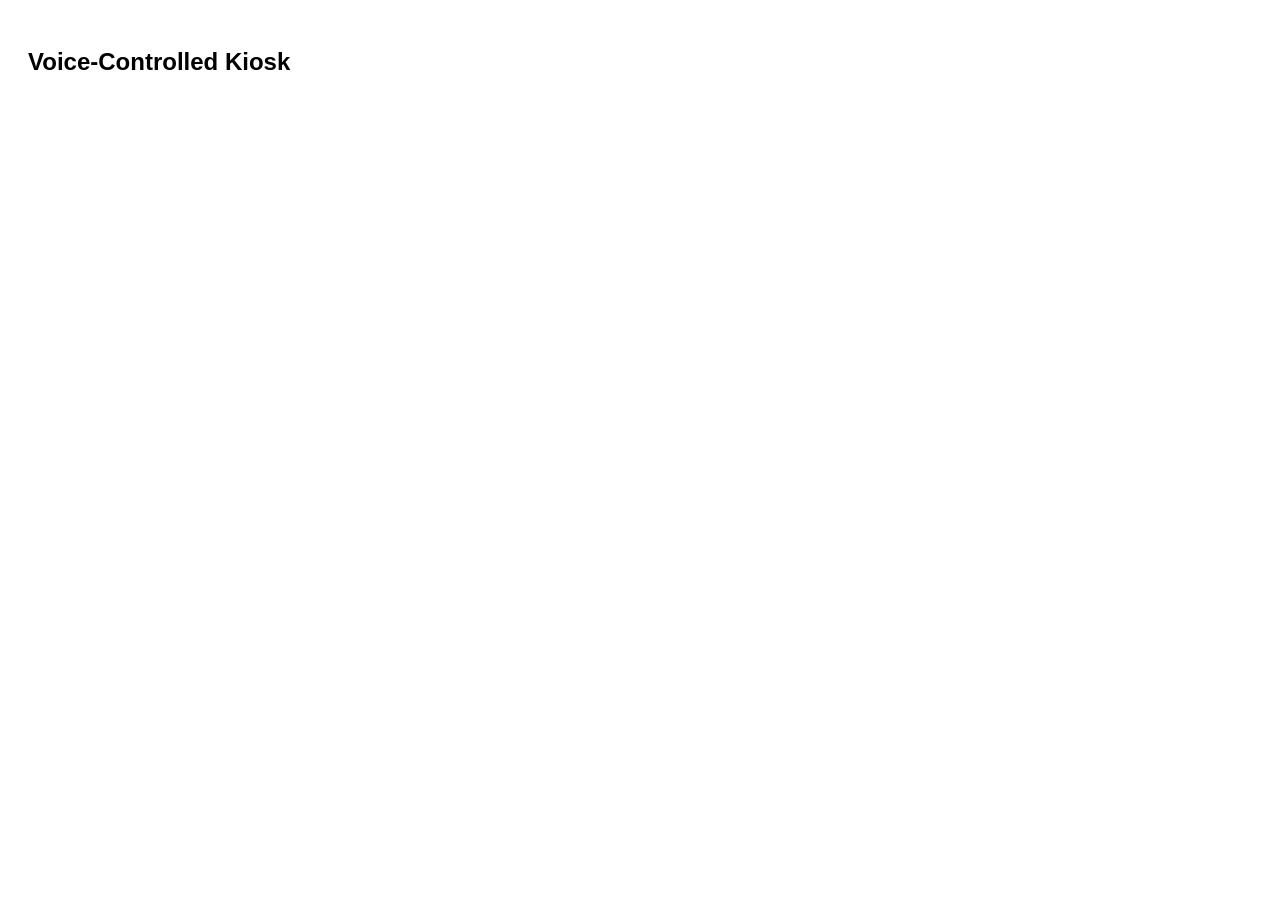
==== index.html @ 60353e55 "Python backend integration" ====
<!DOCTYPE html>
<html>
<head>
  <title>Voice Item Loader</title>
  <style>
    body { font-family: Arial; padding: 20px; }
    .item { border: 1px solid #ccc; padding: 10px; margin-top: 10px; border-radius: 6px; }
  </style>
</head>
<body>
  <h2>Voice-Controlled Kiosk</h2>
  <div id="items"></div>

  <script>
    const shownIds = new Set();

    async function fetchItem() {
      const res = await fetch('http://localhost:5000/latest_item');
      const data = await res.json();

      if (data.id && !shownIds.has(data.id)) {
        const div = document.createElement('div');
        div.className = 'item';
        div.innerHTML = `<h3>${data.name}</h3><p>₹${data.price}</p>`;
        document.getElementById("items").appendChild(div);
        shownIds.add(data.id);
      }
    }

    setInterval(fetchItem, 3000); // poll every 3s
  </script>
</body>
</html>
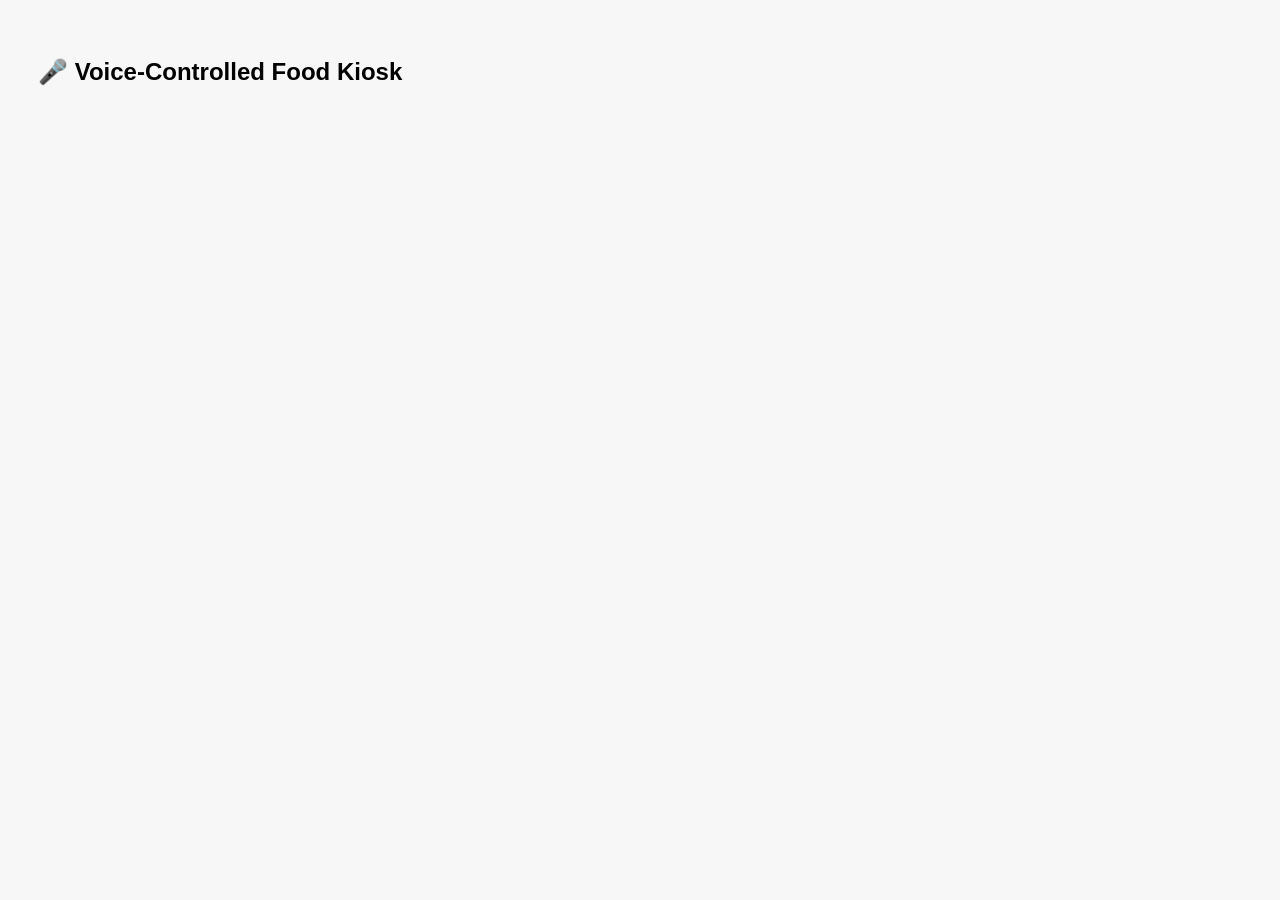
==== commit 2a030799: "item css changed" ====
--- a/index.html
+++ b/index.html
@@ -1,33 +1,90 @@
 <!DOCTYPE html>
 <html>
 <head>
-  <title>Voice Item Loader</title>
+  <title>Voice Item Kiosk</title>
   <style>
-    body { font-family: Arial; padding: 20px; }
-    .item { border: 1px solid #ccc; padding: 10px; margin-top: 10px; border-radius: 6px; }
+    body {
+      font-family: Arial, sans-serif;
+      padding: 30px;
+      background: #f7f7f7;
+    }
+
+    h2 {
+      margin-bottom: 20px;
+    }
+
+    .grid {
+      display: grid;
+      grid-template-columns: repeat(auto-fit, minmax(250px, 1fr));
+      gap: 20px;
+    }
+
+    .item {
+      background: white;
+      border-radius: 12px;
+      box-shadow: 0 4px 8px rgba(0, 0, 0, 0.1);
+      padding: 15px;
+      transition: transform 0.2s;
+    }
+
+    .item:hover {
+      transform: translateY(-5px);
+    }
+
+    .item img {
+      width: 100%;
+      height: 180px;
+      object-fit: cover;
+      border-radius: 8px;
+    }
+
+    .item h3 {
+      margin-top: 10px;
+    }
+
+    .price {
+      font-weight: bold;
+      color: green;
+      margin-bottom: 10px;
+    }
+
+    ul {
+      padding-left: 20px;
+      margin: 0;
+    }
   </style>
 </head>
 <body>
-  <h2>Voice-Controlled Kiosk</h2>
-  <div id="items"></div>
+  <h2>🎤 Voice-Controlled Food Kiosk</h2>
+  <div class="grid" id="items"></div>
 
   <script>
     const shownIds = new Set();
 
     async function fetchItem() {
-      const res = await fetch('http://localhost:5000/latest_item');
-      const data = await res.json();
+      try {
+        const res = await fetch('http://localhost:5000/latest_item');
+        const data = await res.json();
 
-      if (data.id && !shownIds.has(data.id)) {
-        const div = document.createElement('div');
-        div.className = 'item';
-        div.innerHTML = `<h3>${data.name}</h3><p>₹${data.price}</p>`;
-        document.getElementById("items").appendChild(div);
-        shownIds.add(data.id);
+        if (data.id && !shownIds.has(data.id)) {
+          const div = document.createElement('div');
+          div.className = 'item';
+          div.innerHTML = `
+            <img src="${data.image}" alt="${data.name}">
+            <h3>${data.name}</h3>
+            <div class="price">₹${data.price}</div>
+            <div><strong>Ingredients:</strong></div>
+            <ul>${data.ingredients.map(ing => `<li>${ing}</li>`).join('')}</ul>
+          `;
+          document.getElementById("items").appendChild(div);
+          shownIds.add(data.id);
+        }
+      } catch (error) {
+        console.error("Failed to fetch item:", error);
       }
     }
 
-    setInterval(fetchItem, 3000); // poll every 3s
+    setInterval(fetchItem, 3000); // Poll every 3s
   </script>
 </body>
 </html>
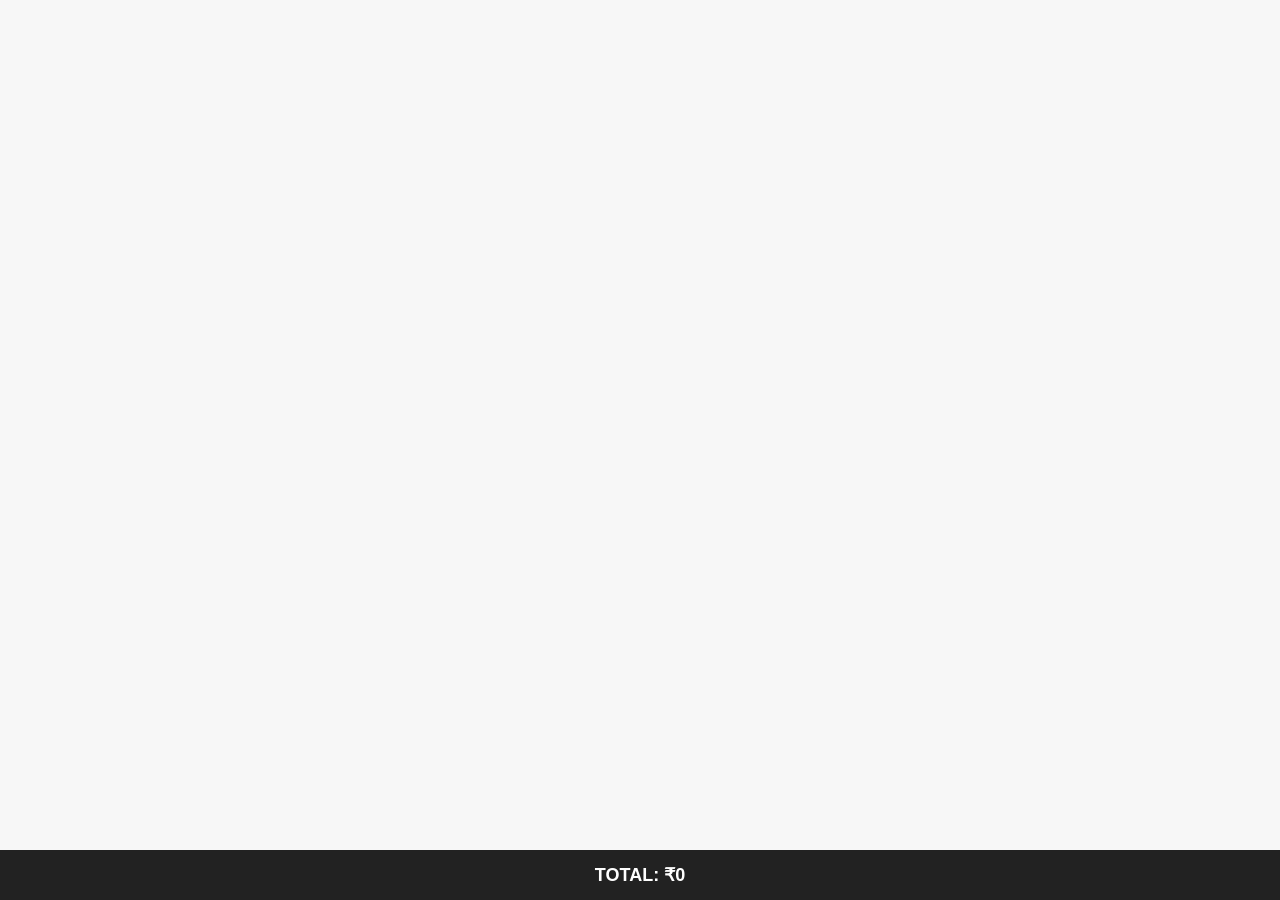
==== commit cceaa5f1: "add ui" ====
--- a/index.html
+++ b/index.html
@@ -2,64 +2,16 @@
 <html>
 <head>
   <title>Voice Item Kiosk</title>
-  <style>
-    body {
-      font-family: Arial, sans-serif;
-      padding: 30px;
-      background: #f7f7f7;
-    }
-
-    h2 {
-      margin-bottom: 20px;
-    }
-
-    .grid {
-      display: grid;
-      grid-template-columns: repeat(auto-fit, minmax(250px, 1fr));
-      gap: 20px;
-    }
-
-    .item {
-      background: white;
-      border-radius: 12px;
-      box-shadow: 0 4px 8px rgba(0, 0, 0, 0.1);
-      padding: 15px;
-      transition: transform 0.2s;
-    }
-
-    .item:hover {
-      transform: translateY(-5px);
-    }
-
-    .item img {
-      width: 100%;
-      height: 180px;
-      object-fit: cover;
-      border-radius: 8px;
-    }
-
-    .item h3 {
-      margin-top: 10px;
-    }
-
-    .price {
-      font-weight: bold;
-      color: green;
-      margin-bottom: 10px;
-    }
-
-    ul {
-      padding-left: 20px;
-      margin: 0;
-    }
-  </style>
+  <link rel="stylesheet" href="style.css">
 </head>
 <body>
-  <h2>🎤 Voice-Controlled Food Kiosk</h2>
+  <!-- <h2>🎤 Voice-Controlled Food Kiosk</h2> -->
   <div class="grid" id="items"></div>
+  <div id="total-bar">TOTAL: ₹0</div>
 
   <script>
     const shownIds = new Set();
+    let total = 0;
 
     async function fetchItem() {
       try {
@@ -70,14 +22,27 @@
           const div = document.createElement('div');
           div.className = 'item';
           div.innerHTML = `
-            <img src="${data.image}" alt="${data.name}">
-            <h3>${data.name}</h3>
-            <div class="price">₹${data.price}</div>
-            <div><strong>Ingredients:</strong></div>
-            <ul>${data.ingredients.map(ing => `<li>${ing}</li>`).join('')}</ul>
+            <div class="image-wrapper">
+              <img src="${data.image}" alt="${data.name}">
+            </div>
+            <div class="content-wrapper">
+              <h3>${data.name}</h3>
+              <div class="price">₹${data.price}</div>
+              <div><strong>Ingredients:</strong></div>
+              <ul>${(data.ingredients || []).map(ing => `<li>${ing}</li>`).join('')}</ul>
+            </div>
           `;
           document.getElementById("items").appendChild(div);
           shownIds.add(data.id);
+
+          // Animate entrance
+          requestAnimationFrame(() => {
+            div.classList.add('show');
+          });
+
+          // Update total
+          total += data.price || 0;
+          document.getElementById("total-bar").innerText = `TOTAL: ₹${total}`;
         }
       } catch (error) {
         console.error("Failed to fetch item:", error);
--- a/style.css
+++ b/style.css
@@ -0,0 +1,91 @@
+body {
+  font-family: Arial, sans-serif;
+  background: #f7f7f7;
+  padding: 30px;
+  margin: 0;
+}
+
+h2 {
+  margin-bottom: 20px;
+}
+
+.grid {
+  display: flex;
+  flex-direction: column;
+  gap: 30px;
+}
+
+/* Card container: horizontal */
+.item {
+  display: flex;
+  flex-direction: row;
+  background: white;
+  border-radius: 16px;
+  box-shadow: 0 8px 16px rgba(0,0,0,0.1);
+  overflow: hidden;
+  opacity: 0;
+  transform: translateY(100px);
+  transition: transform 0.6s ease-out, opacity 0.6s ease-out;
+}
+
+/* Animate to visible */
+.item.show {
+  opacity: 1;
+  transform: translateY(0);
+}
+
+/* Image container */
+.image-wrapper {
+  flex: 1;
+  overflow: hidden;
+  transform: translateY(200px);
+  transition: transform 0.6s ease-out;
+}
+
+.item.show .image-wrapper {
+  transform: translateY(0);
+}
+
+.image-wrapper img {
+  width: 100%;
+  height: 100%;
+  object-fit: cover;
+}
+
+/* Content area */
+.content-wrapper {
+  flex: 1;
+  padding: 20px;
+  transform: translateX(100%);
+  transition: transform 0.6s ease-out 0.4s;
+}
+
+.item.show .content-wrapper {
+  transform: translateX(0);
+}
+
+.price {
+  color: green;
+  font-weight: bold;
+  margin: 10px 0;
+}
+
+ul {
+  padding-left: 20px;
+  margin: 0;
+}
+
+#total-bar {
+  position: fixed;
+  bottom: 0;
+  left: 0;
+  right: 0;
+  height: 50px;
+  background: #222;
+  color: white;
+  display: flex;
+  align-items: center;
+  justify-content: center;
+  font-weight: bold;
+  font-size: 18px;
+}
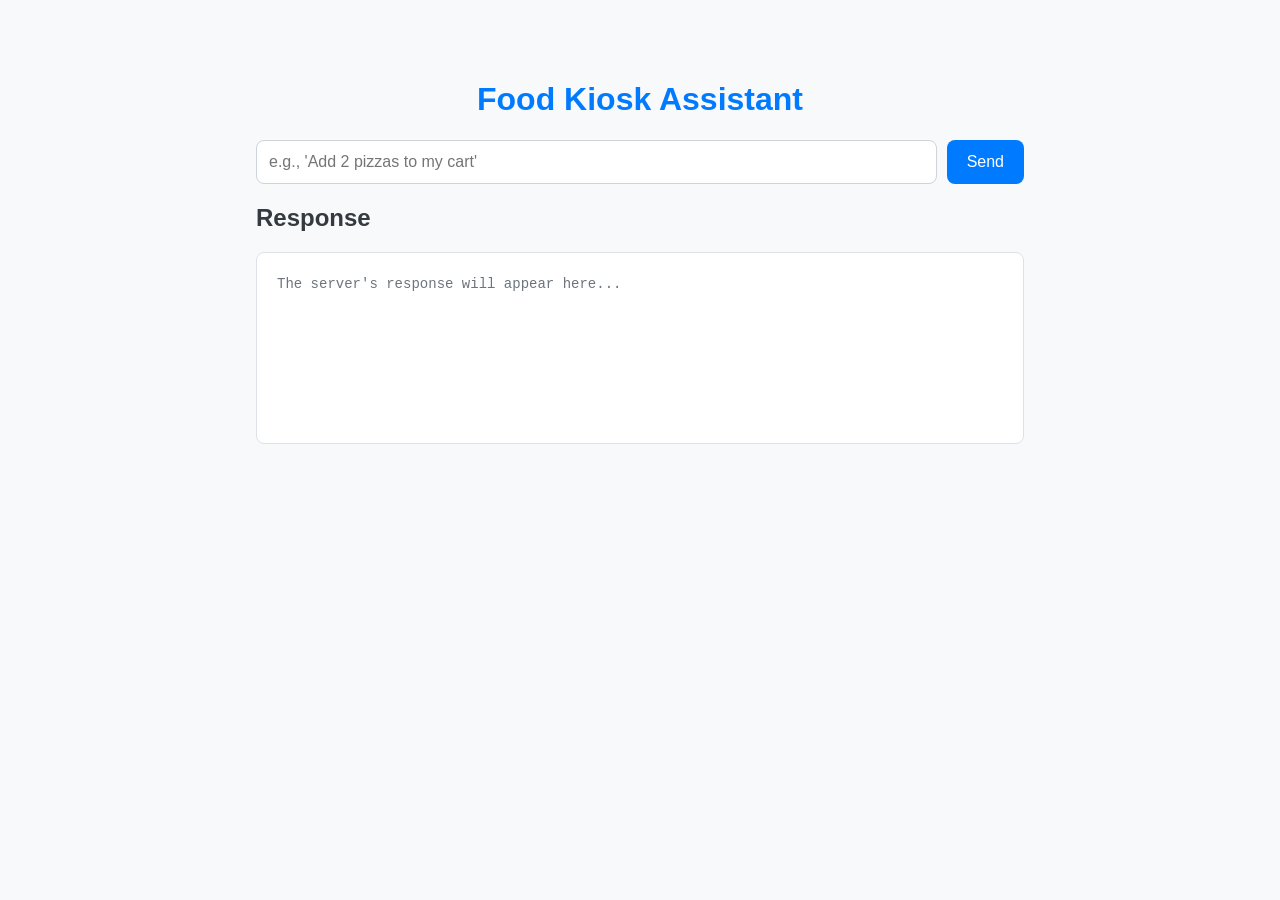
==== commit 6bafbe2e: "Update index.html" ====
--- a/index.html
+++ b/index.html
@@ -1,55 +1,31 @@
 <!DOCTYPE html>
-<html>
+<html lang="en">
 <head>
-  <title>Voice Item Kiosk</title>
-  <link rel="stylesheet" href="style.css">
+    <meta charset="UTF-8">
+    <meta name="viewport" content="width=device-width, initial-scale=1.0">
+    <title>Kiosk Assistant</title>
+    <style>
+        body { font-family: -apple-system, BlinkMacSystemFont, "Segoe UI", Roboto, "Helvetica Neue", Arial, sans-serif; max-width: 768px; margin: 40px auto; padding: 20px; background-color: #f8f9fa; color: #343a40; }
+        h1 { text-align: center; color: #007bff; }
+        form { display: flex; gap: 10px; margin-bottom: 20px; }
+        #prompt-input { flex-grow: 1; padding: 12px; border: 1px solid #ced4da; border-radius: 8px; font-size: 16px; }
+        button { padding: 12px 20px; border: none; background-color: #007bff; color: white; border-radius: 8px; cursor: pointer; font-size: 16px; transition: background-color 0.2s; }
+        button:hover { background-color: #0056b3; }
+        #response-container { background-color: #ffffff; border: 1px solid #dee2e6; padding: 20px; border-radius: 8px; min-height: 150px; white-space: pre-wrap; word-wrap: break-word; font-family: "Courier New", Courier, monospace; font-size: 14px; line-height: 1.6; }
+        .loading { color: #6c757d; }
+    </style>
 </head>
 <body>
-  <!-- <h2>🎤 Voice-Controlled Food Kiosk</h2> -->
-  <div class="grid" id="items"></div>
-  <div id="total-bar">TOTAL: ₹0</div>
+    <h1>Food Kiosk Assistant</h1>
+    <form id="prompt-form">
+        <input type="text" id="prompt-input" placeholder="e.g., 'Add 2 pizzas to my cart'" required autocomplete="off">
+        <button type="submit">Send</button>
+    </form>
+    
+    <h2>Response</h2>
+    <pre id="response-container" class="loading">The server's response will appear here...</pre>
 
-  <script>
-    const shownIds = new Set();
-    let total = 0;
-
-    async function fetchItem() {
-      try {
-        const res = await fetch('http://localhost:5000/latest_item');
-        const data = await res.json();
-
-        if (data.id && !shownIds.has(data.id)) {
-          const div = document.createElement('div');
-          div.className = 'item';
-          div.innerHTML = `
-            <div class="image-wrapper">
-              <img src="${data.image}" alt="${data.name}">
-            </div>
-            <div class="content-wrapper">
-              <h3>${data.name}</h3>
-              <div class="price">₹${data.price}</div>
-              <div><strong>Ingredients:</strong></div>
-              <ul>${(data.ingredients || []).map(ing => `<li>${ing}</li>`).join('')}</ul>
-            </div>
-          `;
-          document.getElementById("items").appendChild(div);
-          shownIds.add(data.id);
-
-          // Animate entrance
-          requestAnimationFrame(() => {
-            div.classList.add('show');
-          });
-
-          // Update total
-          total += data.price || 0;
-          document.getElementById("total-bar").innerText = `TOTAL: ₹${total}`;
-        }
-      } catch (error) {
-        console.error("Failed to fetch item:", error);
-      }
-    }
-
-    setInterval(fetchItem, 3000); // Poll every 3s
-  </script>
+    <!-- This script connects the frontend to your Flask backend -->
+    <script src="/static/script.js"></script>
 </body>
 </html>
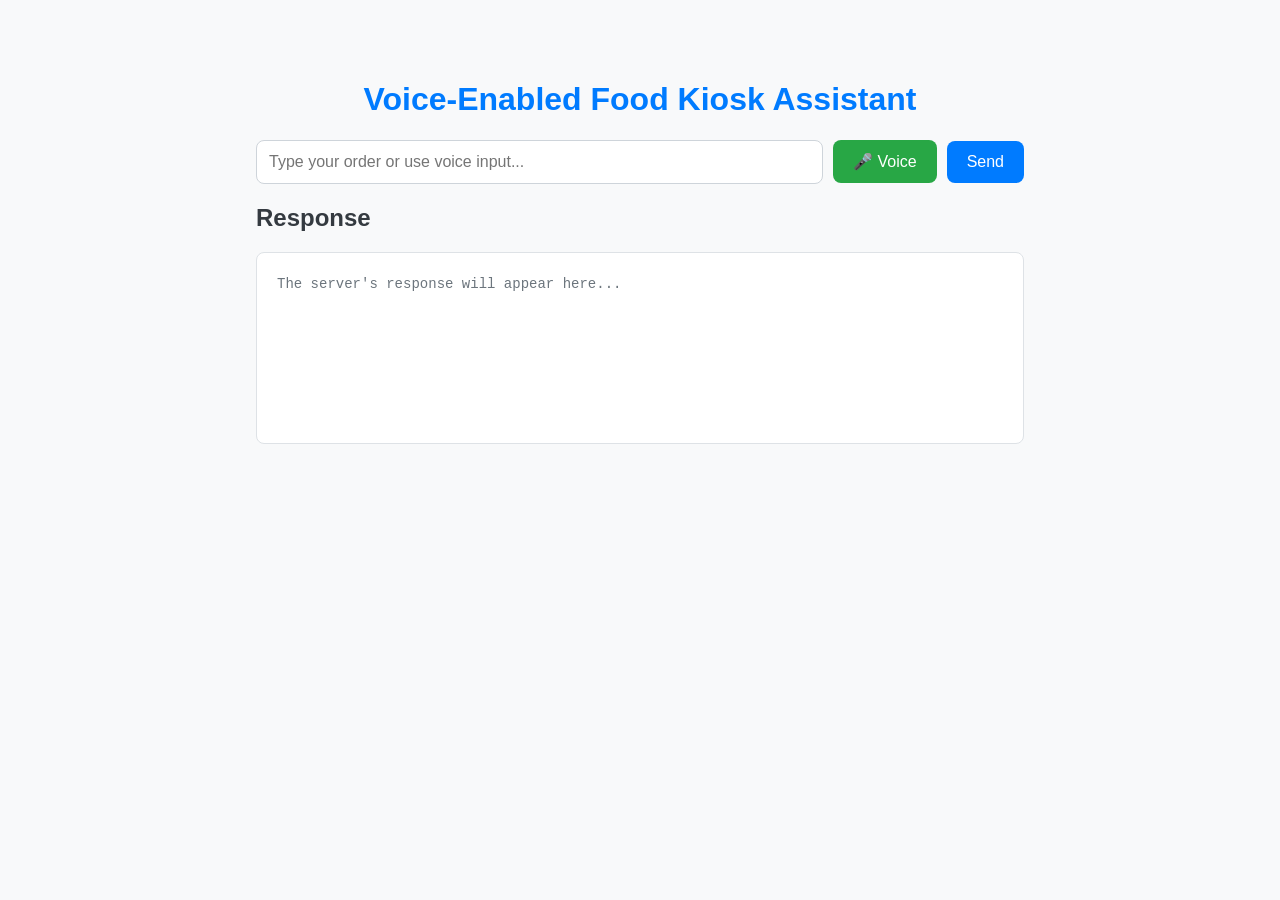
==== commit b6f3484f: "Update index.html Added voice input button" ====
--- a/index.html
+++ b/index.html
@@ -3,29 +3,39 @@
 <head>
     <meta charset="UTF-8">
     <meta name="viewport" content="width=device-width, initial-scale=1.0">
-    <title>Kiosk Assistant</title>
+    <title>Voice-Enabled Kiosk Assistant</title>
     <style>
         body { font-family: -apple-system, BlinkMacSystemFont, "Segoe UI", Roboto, "Helvetica Neue", Arial, sans-serif; max-width: 768px; margin: 40px auto; padding: 20px; background-color: #f8f9fa; color: #343a40; }
         h1 { text-align: center; color: #007bff; }
-        form { display: flex; gap: 10px; margin-bottom: 20px; }
+        .input-section { display: flex; gap: 10px; margin-bottom: 20px; align-items: center; }
         #prompt-input { flex-grow: 1; padding: 12px; border: 1px solid #ced4da; border-radius: 8px; font-size: 16px; }
         button { padding: 12px 20px; border: none; background-color: #007bff; color: white; border-radius: 8px; cursor: pointer; font-size: 16px; transition: background-color 0.2s; }
         button:hover { background-color: #0056b3; }
+        #voice-btn { background-color: #28a745; }
+        #voice-btn:hover { background-color: #218838; }
+        #voice-btn.recording { background-color: #dc3545; animation: pulse 1s infinite; }
+        @keyframes pulse { 0% { opacity: 1; } 50% { opacity: 0.5; } 100% { opacity: 1; } }
         #response-container { background-color: #ffffff; border: 1px solid #dee2e6; padding: 20px; border-radius: 8px; min-height: 150px; white-space: pre-wrap; word-wrap: break-word; font-family: "Courier New", Courier, monospace; font-size: 14px; line-height: 1.6; }
         .loading { color: #6c757d; }
+        .status { margin-top: 10px; font-size: 14px; color: #6c757d; }
     </style>
 </head>
 <body>
-    <h1>Food Kiosk Assistant</h1>
+    <h1>Voice-Enabled Food Kiosk Assistant</h1>
+    
     <form id="prompt-form">
-        <input type="text" id="prompt-input" placeholder="e.g., 'Add 2 pizzas to my cart'" required autocomplete="off">
-        <button type="submit">Send</button>
+        <div class="input-section">
+            <input type="text" id="prompt-input" placeholder="Type your order or use voice input..." autocomplete="off">
+            <button type="button" id="voice-btn">🎤 Voice</button>
+            <button type="submit">Send</button>
+        </div>
     </form>
+    
+    <div id="status" class="status"></div>
     
     <h2>Response</h2>
     <pre id="response-container" class="loading">The server's response will appear here...</pre>
 
-    <!-- This script connects the frontend to your Flask backend -->
     <script src="/static/script.js"></script>
 </body>
 </html>
